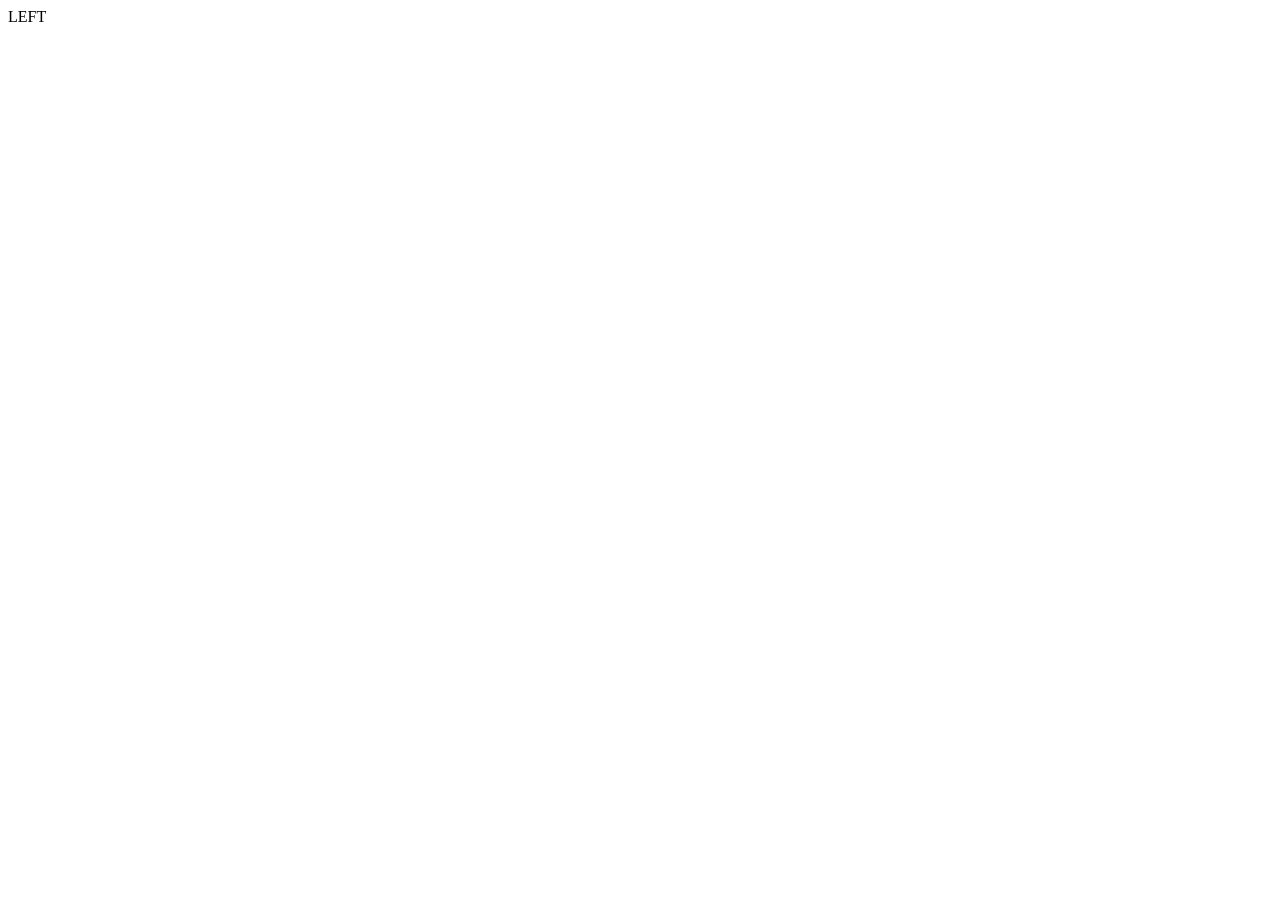
==== client/views/index.html @ 44a62754 "Merge remote-tracking branch 'errant-brownie/master'" ====
<!DOCTYPE html>
<html ng-app="app">
  <head>
    <link href='https://fonts.googleapis.com/css?family=Oxygen' rel='stylesheet' type='text/css'>
    <!-- angular material style sheet -->
    <link rel="stylesheet" href="bower_components/angular-material/angular-material.css">
    <link rel="stylesheet" href="client/assets/stylesheets/styles.css"></link>
    <link href='https://cdnjs.cloudflare.com/ajax/libs/normalize/3.0.3/normalize.css' rel='stylesheet' type='text/css'>
  </head>

  <body>
    <div id="mapContainer" ng-controller="mapsPageController">
      <render-map id="map"></render-map>
    </div>
      
    <div class="searchbar" ui-view="searchbar"></div>
    
    <div class="overlay">
      <!-- <div ng-controller="leftDiv" class="leftDiv"> -->
      <div class="leftDiv sidebar" ui-view="leftDiv">LEFT</div>


      <!-- <div ng-controller="rightDiv" class="rightDiv"> -->
      <!-- <div class="rightDiv sidebar" ui-view="rightDiv">RIGHT</div> -->
    </div>
  </body>

  <script src="bower_components/angular/angular.js"></script>
  <script src="bower_components/angular-ui-router/release/angular-ui-router.js"></script>
  <script src="bower_components/underscore/underscore.js"></script>
  <!--added animate in case future groups want to us its functionality-->
  <script src="/bower_components/angular-animate/angular-animate.js"></script>

  <!-- angular material -->
  <script src="bower_components/angular-aria/angular-aria.min.js"></script>
  <script src="bower_components/angular-messages/angular-messages.js"></script>
  <script src="bower_components/angular-material/angular-material.js"></script>

  <!-- this app -->
  <script src="client/app.js"></script>
  <script src="client/public/controllers/signup.js"></script>
  <script src="client/public/controllers/mapsPageController.js"></script>
  <script src="client/directives/renderMap.js"></script>
  <script src="client/public/services/httpService.js"></script>
  <script src="client/public/services/tweetMessageService.js"></script>
  <script src="client/public/services/mapService.js"></script>
  <script src="client/public/services/suggestionsService.js"></script>
  <script src="client/public/controllers/tweetsController.js"></script>
  <!-- <script src="client/public/controllers/filterController.js"></script> -->
  <script src="client/public/controllers/searchController.js"></script>
  <script src="https://maps.googleapis.com/maps/api/js?libraries=visualization"></script>
  <script src="node_modules/socket.io-client/socket.io.js"></script>
  <script src="https://code.jquery.com/jquery-2.2.0.min.js"></script>
</html>
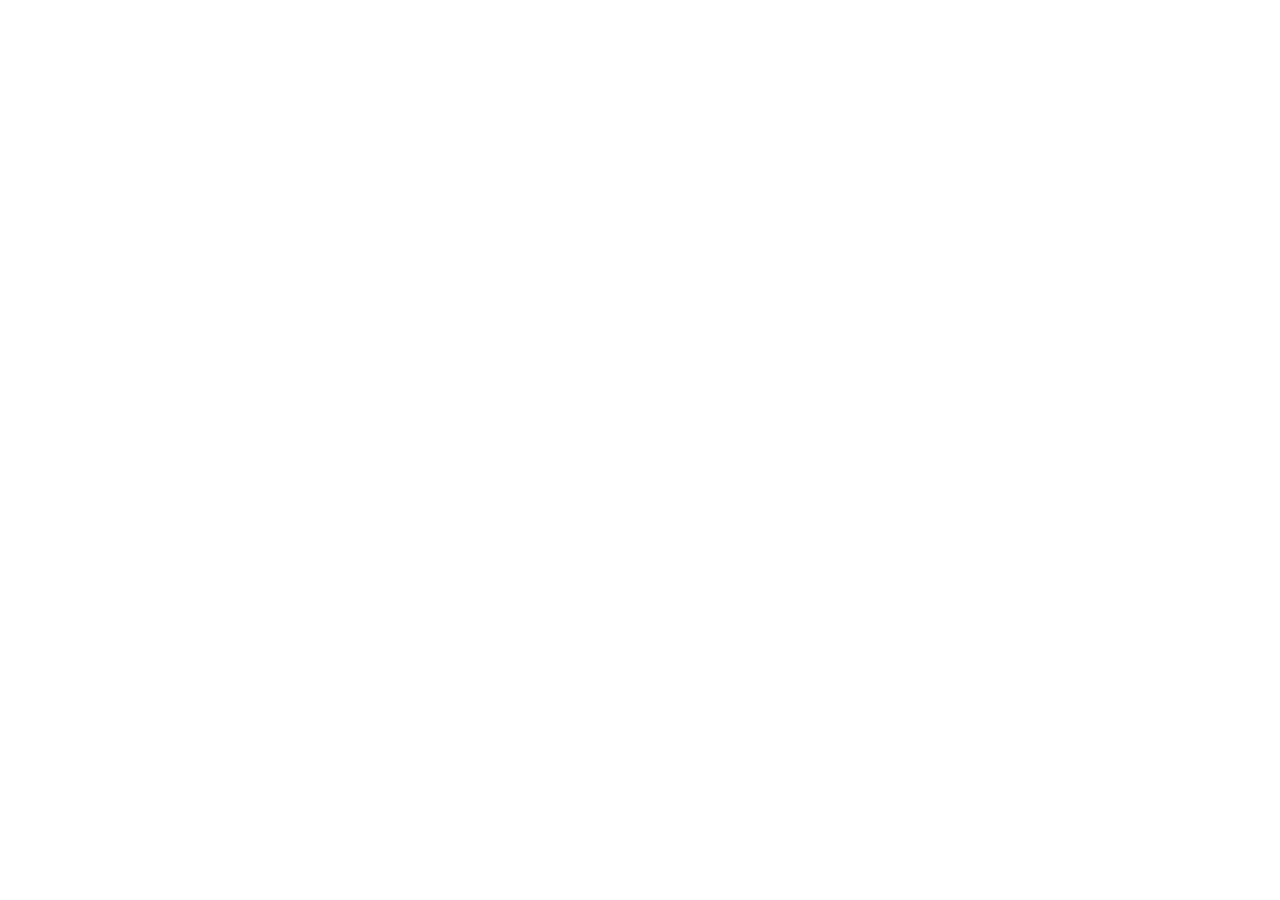
==== commit ab25b1e0: "merged" ====
--- a/client/views/index.html
+++ b/client/views/index.html
@@ -17,7 +17,7 @@
     
     <div class="overlay">
       <!-- <div ng-controller="leftDiv" class="leftDiv"> -->
-      <div class="leftDiv sidebar" ui-view="leftDiv">LEFT</div>
+      <div class="leftDiv sidebar" ui-view="leftDiv"></div>
 
 
       <!-- <div ng-controller="rightDiv" class="rightDiv"> -->
